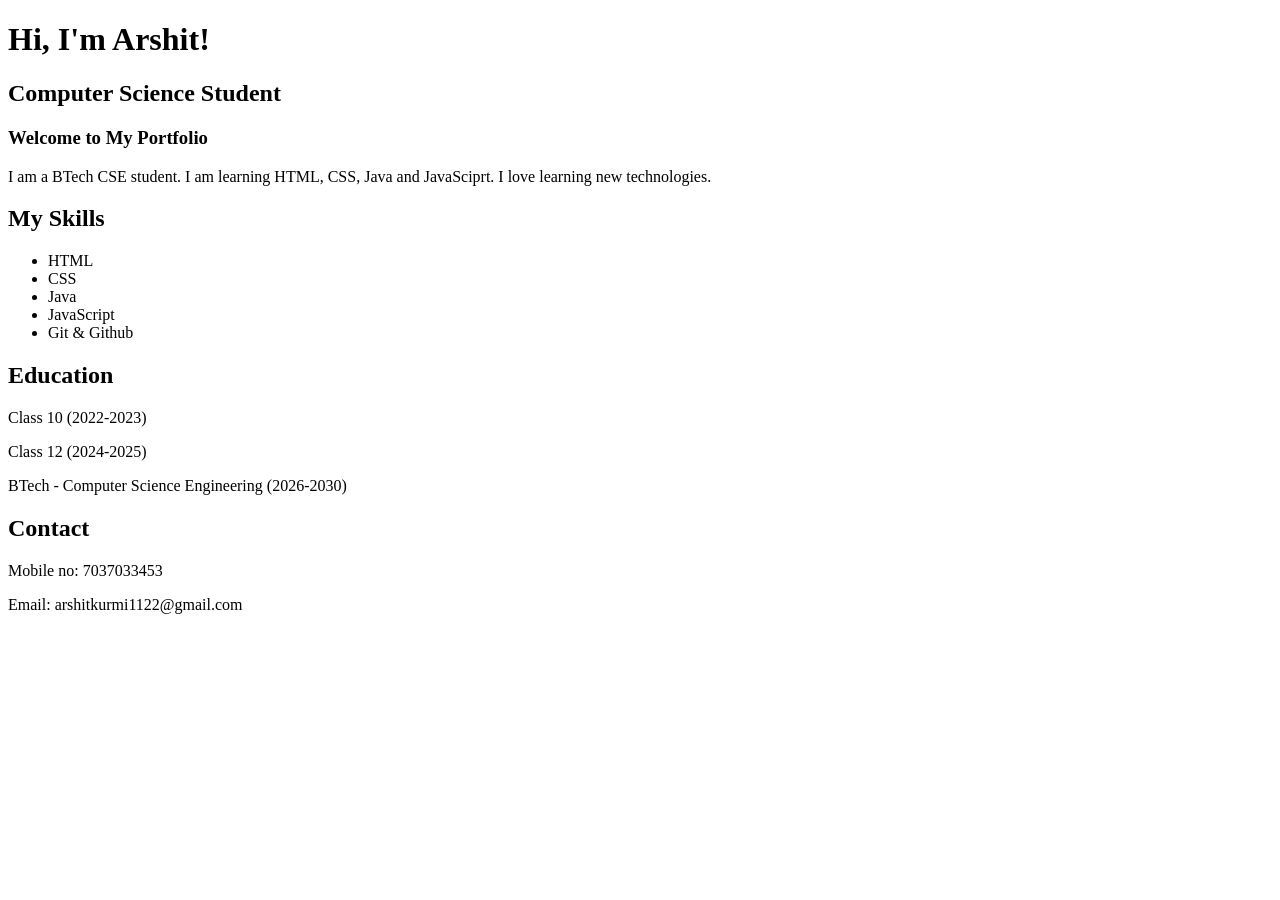
==== Assignment 1/index.html @ ee1f8b90 "Stage 2: Add resume content" ====
<!DOCTYPE html>
<html lang="en">
<head>
    <meta charset="UTF-8">
    <meta name="viewport" content="width=device-width, initial-scale=1.0">
    <title>Personal Portfolio</title>
</head>
<body>
    <body>

    <h1>Hi, I'm Arshit!</h1>

    <h2>Computer Science Student</h2>

    <h3>Welcome to My Portfolio</h3>

    <p>
        I am a BTech CSE student.
        I am learning HTML, CSS, Java and JavaSciprt.
        I love learning new technologies.
    </p>

    <h2>My Skills</h2>
    <p><ul>
        <li>HTML</li>
        <li>CSS</li>
        <li>Java</li>
        <li>JavaScript</li>
        <li>Git & Github</li>
    </ul></p>

    <h2>Education</h2>
    <p>Class 10 (2022-2023)</p>
    <p>Class 12 (2024-2025)</p>
    <p>BTech - Computer Science Engineering (2026-2030)</p>

    <h2>Contact</h2>
    <p>Mobile no: 7037033453</p>
    <p>Email: arshitkurmi1122@gmail.com</p>
 

</body>
</html>
</body>
</html>
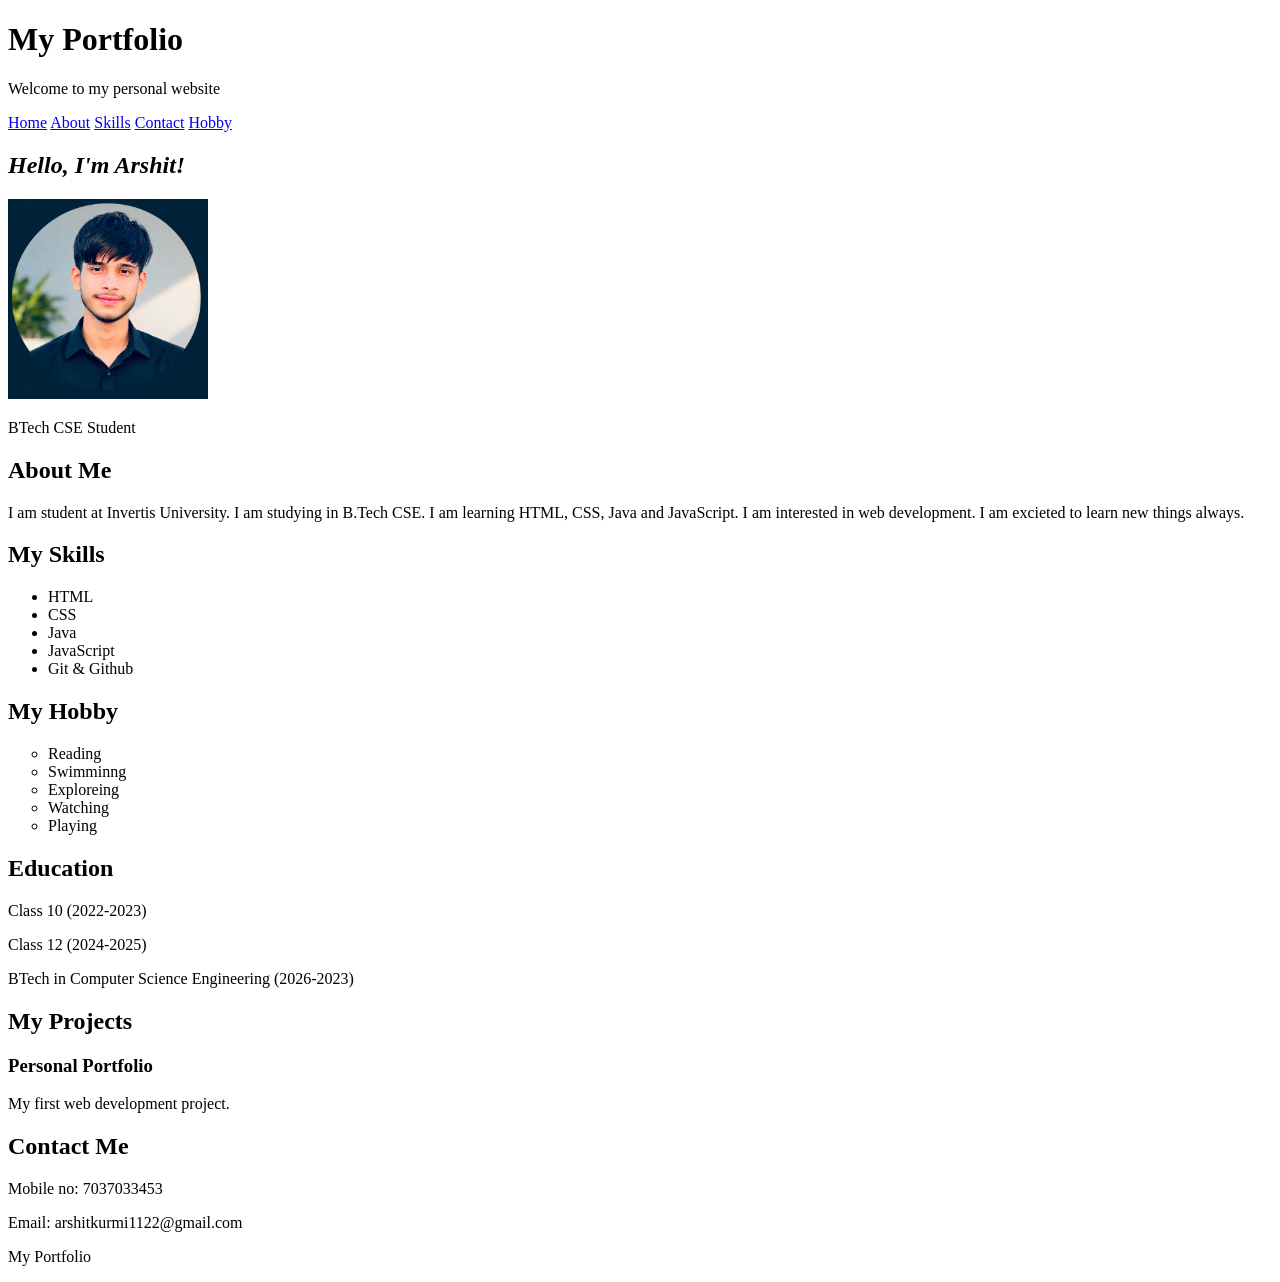
==== commit 4a31dc85: "Stage 3: Add semantic HTML structure" ====
--- a/Assignment 1/index.html
+++ b/Assignment 1/index.html
@@ -3,43 +3,83 @@
 <head>
     <meta charset="UTF-8">
     <meta name="viewport" content="width=device-width, initial-scale=1.0">
-    <title>Personal Portfolio</title>
+    <title>Personal Portfolio Website</title>
 </head>
 <body>
-    <body>
 
-    <h1>Hi, I'm Arshit!</h1>
+    <header>
+        <h1>My Portfolio</h1>
+        <p>Welcome to my personal website</p>
+    </header>
 
-    <h2>Computer Science Student</h2>
+    <nav>
+        <a href="#home">Home</a>
+        <a href="#about">About</a>
+        <a href="#skills">Skills</a>
+        <a href="#contact">Contact</a>
+        <a href="#hobby">Hobby</a>
+    </nav>
 
-    <h3>Welcome to My Portfolio</h3>
+    <main>
 
-    <p>
-        I am a BTech CSE student.
-        I am learning HTML, CSS, Java and JavaSciprt.
-        I love learning new technologies.
-    </p>
+        <section id="home">
+            <h2><i>Hello, I'm Arshit!</i></h2>
+            <img src="/Assignment 1/image/ya.its.arshu_.jpeg" alt="MyImage" width="200px">
+            <p>BTech CSE Student</p>
+        </section>
 
-    <h2>My Skills</h2>
-    <p><ul>
-        <li>HTML</li>
-        <li>CSS</li>
-        <li>Java</li>
-        <li>JavaScript</li>
-        <li>Git & Github</li>
-    </ul></p>
+        <section id="about">
+            <h2>About Me</h2>
+            <p>I am student at Invertis University. I am studying in B.Tech CSE. I am learning HTML, CSS, Java and JavaScript. I am interested in web development. I am excieted to learn new things always.</p>
+        </section>
 
-    <h2>Education</h2>
-    <p>Class 10 (2022-2023)</p>
-    <p>Class 12 (2024-2025)</p>
-    <p>BTech - Computer Science Engineering (2026-2030)</p>
+        <section id="skills">
+            <h2>My Skills</h2>
+            <p><ul>
+                <li>HTML</li>
+                <li>CSS</li>
+                <li>Java</li>
+                <li>JavaScript</li>
+                <li>Git & Github</li>
+            </ul></p>
+        </section>
+        <section id="Hobby">
+            <h2>My Hobby</h2>
+                <ul type="circle">
+                    <li>Reading</li>
+                    <li>Swimminng</li>
+                    <li>Exploreing</li>
+                    <li>Watching</li>
+                    <li>Playing</li>
+                </ul>
+        </section>
+        <section id="education">
+            <h2>Education</h2>
+            <p>Class 10 (2022-2023)</p>
+            <p>Class 12 (2024-2025)</p>
+            <p>BTech in Computer Science Engineering (2026-2023)</p>
+        </section>
 
-    <h2>Contact</h2>
-    <p>Mobile no: 7037033453</p>
-    <p>Email: arshitkurmi1122@gmail.com</p>
- 
+        <section id="projects">
+            <h2>My Projects</h2>
 
-</body>
-</html>
-</body>
-</html>+            <article>
+                <h3>Personal Portfolio</h3>
+                <p>My first web development project.</p>
+            </article>
+
+        </section>
+
+        <section id="contact">
+            <h2>Contact Me</h2>
+            <p>Mobile no: 7037033453</p>
+            <p>Email: arshitkurmi1122@gmail.com</p>
+        </section>
+
+    </main>
+
+    <footer>
+        <p>My Portfolio</p>
+    </footer>
+
+</body>
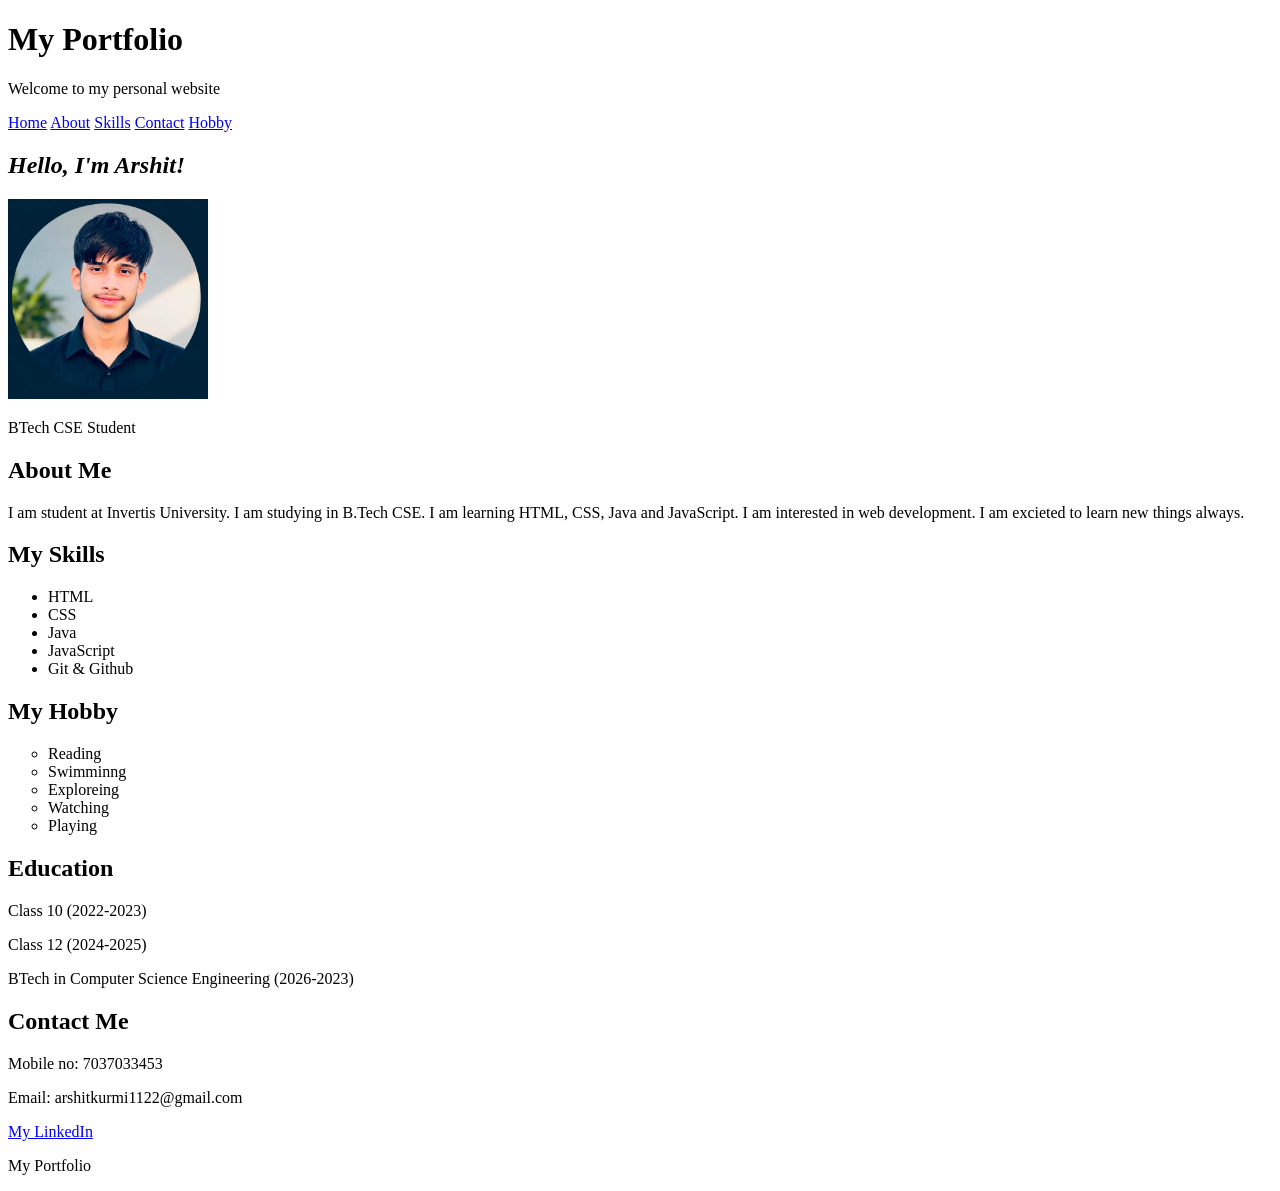
==== commit 34ded4cf: "Stage 4: Add navigation links" ====
--- a/Assignment 1/index.html
+++ b/Assignment 1/index.html
@@ -60,14 +60,6 @@
             <p>BTech in Computer Science Engineering (2026-2023)</p>
         </section>
 
-        <section id="projects">
-            <h2>My Projects</h2>
-
-            <article>
-                <h3>Personal Portfolio</h3>
-                <p>My first web development project.</p>
-            </article>
-
         </section>
 
         <section id="contact">
@@ -75,6 +67,9 @@
             <p>Mobile no: 7037033453</p>
             <p>Email: arshitkurmi1122@gmail.com</p>
         </section>
+        <a href="https://www.linkedin.com/in/arshit-gangwar-2803s/" target="_blank">
+    My LinkedIn
+</a>
 
     </main>
 
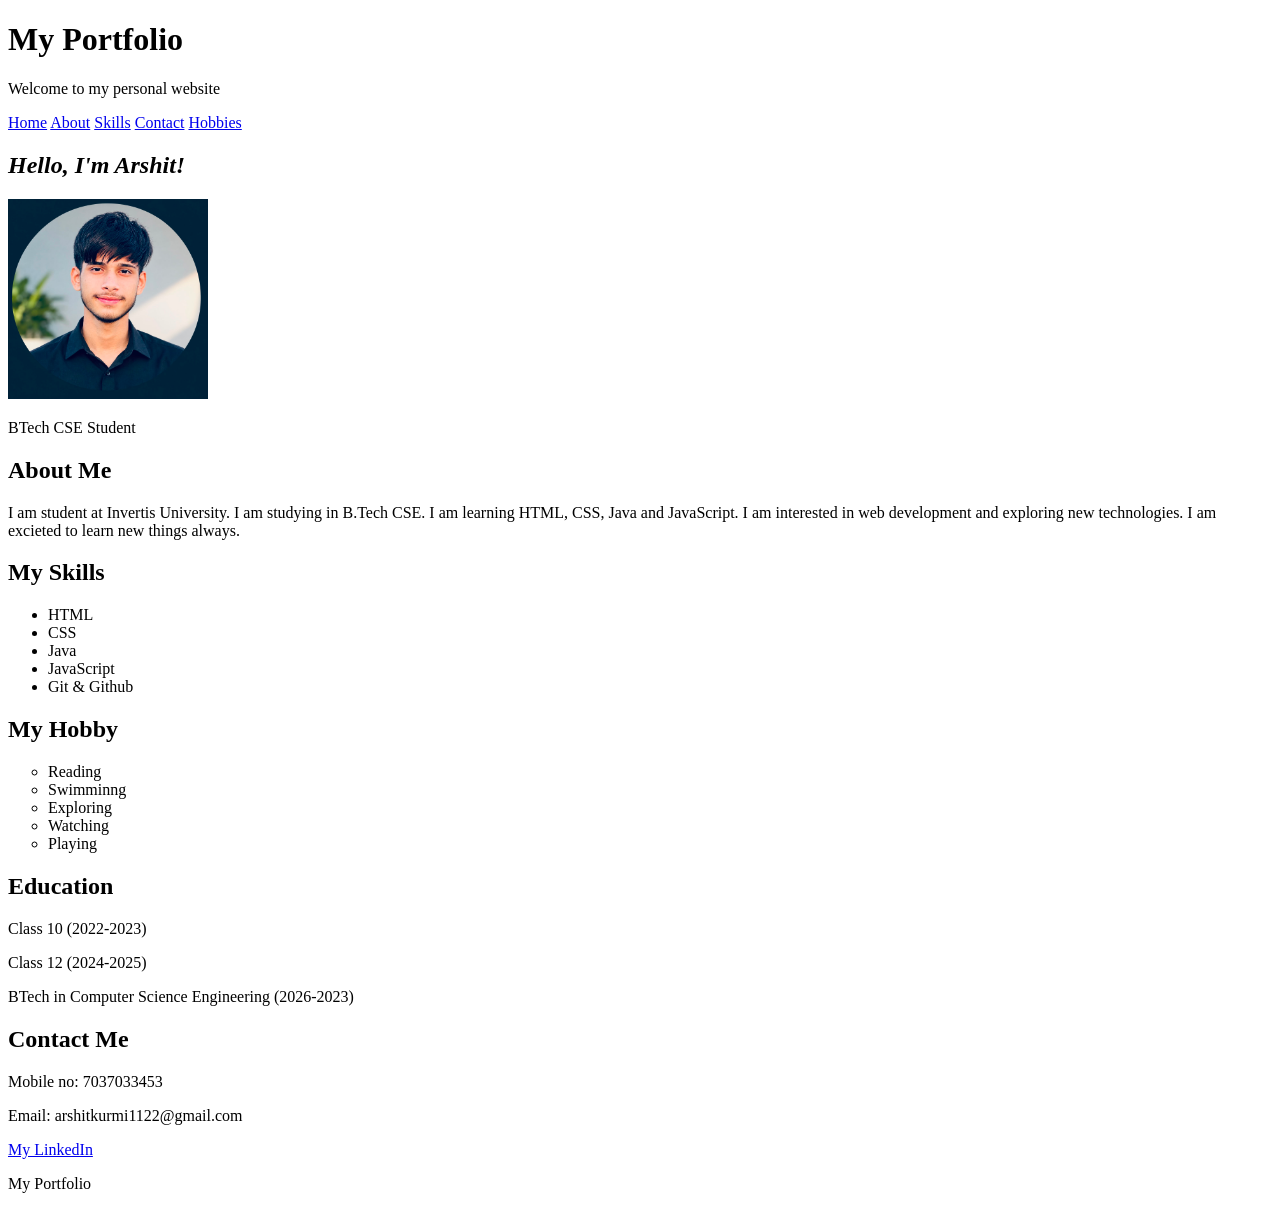
==== commit 14cdb1a1: "stage 5:add screenshot" ====
--- a/Assignment 1/index.html
+++ b/Assignment 1/index.html
@@ -17,7 +17,7 @@
         <a href="#about">About</a>
         <a href="#skills">Skills</a>
         <a href="#contact">Contact</a>
-        <a href="#hobby">Hobby</a>
+        <a href="#hobbies">Hobbies</a>
     </nav>
 
     <main>
@@ -30,7 +30,7 @@
 
         <section id="about">
             <h2>About Me</h2>
-            <p>I am student at Invertis University. I am studying in B.Tech CSE. I am learning HTML, CSS, Java and JavaScript. I am interested in web development. I am excieted to learn new things always.</p>
+            <p>I am student at Invertis University. I am studying in B.Tech CSE. I am learning HTML, CSS, Java and JavaScript. I am interested in web development and exploring new technologies. I am excieted to learn new things always.</p>
         </section>
 
         <section id="skills">
@@ -43,12 +43,12 @@
                 <li>Git & Github</li>
             </ul></p>
         </section>
-        <section id="Hobby">
+        <section id="hobbies">
             <h2>My Hobby</h2>
                 <ul type="circle">
                     <li>Reading</li>
                     <li>Swimminng</li>
-                    <li>Exploreing</li>
+                    <li>Exploring</li>
                     <li>Watching</li>
                     <li>Playing</li>
                 </ul>
